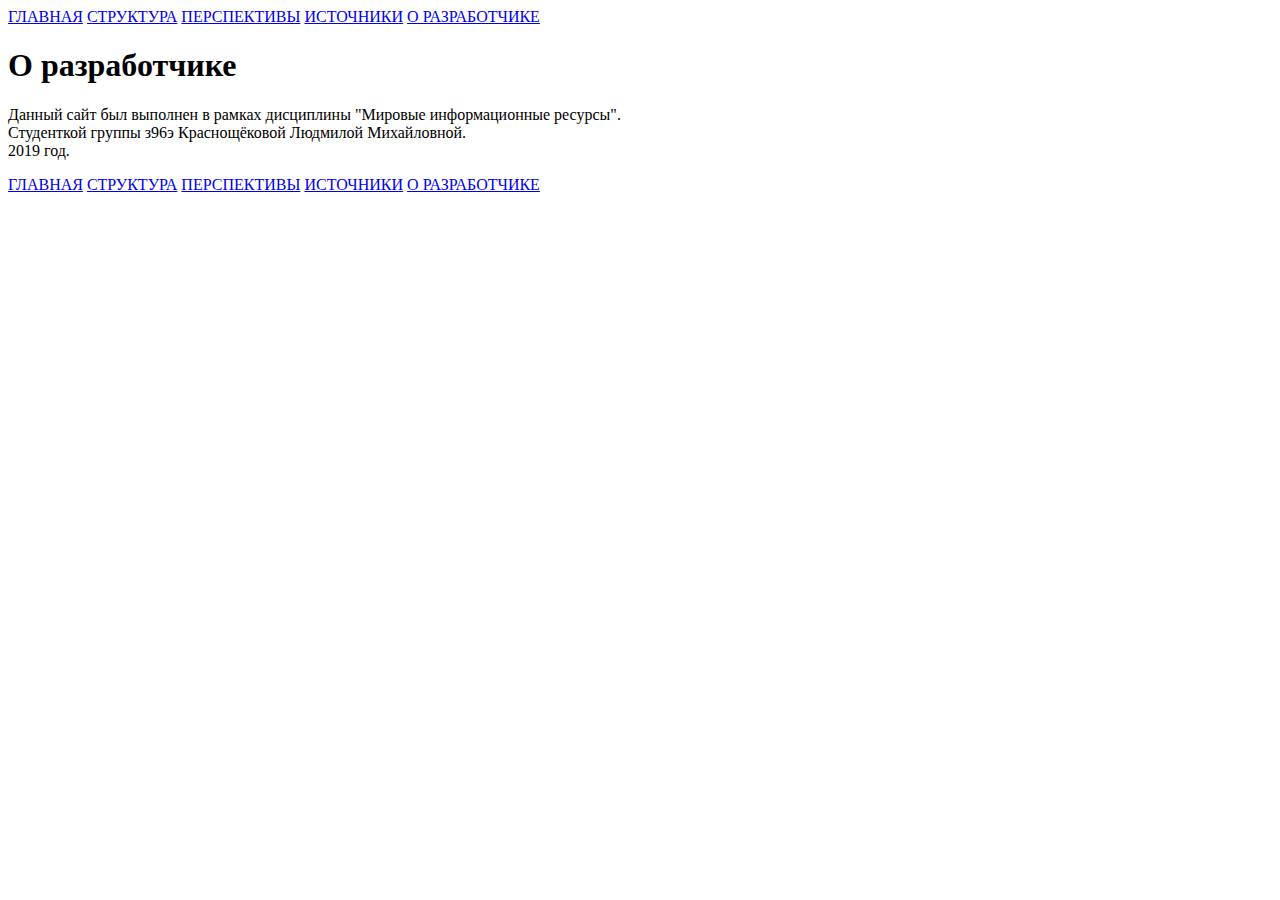
==== about.html @ d56f0c98 "Add files via upload" ====
<!DOCTYPE html>
<html>
<head>
	<meta charset="utf-8">
	<meta http-equiv="X-UA-Compatible" content="IE=edge">
	<meta name="viewport" content="width=device-width, initial-scale=1.0">
	<meta name="description" content="Данный сайт был выполнен в рамках дисциплины Мировые информационные ресурсы.">
	<meta name="author" content="Краснощёкова Людмила *_*">
	<title>О разработчике</title>
	<link rel="stylesheet" href="css/style.css">
	<!--[if lt IE 9]>
		<script src="http://css3-mediaqueries-js.googlecode.com/files/css3-mediaqueries.js"></script>
		<script src="http://html5shim.googlecode.com/svn/trunk/html5.js"></script>
	<![endif]-->
	<script type="text/javascript" src="js/jquery-1.11.0.min.js"></script>
  	<script type="text/javascript" src="js/responsiveCarousel.min.js"></script>
</head>
<body>
	<main>
		<nav>
			<a href="index.html">ГЛАВНАЯ</a>
			<a href="struct.html">СТРУКТУРА</a>
			<a href="prospects.html">ПЕРСПЕКТИВЫ</a>
			<a href="source.html">ИСТОЧНИКИ</a>
			<a href="about.html" class="activ">О РАЗРАБОТЧИКЕ</a>
		</nav>
		<section>
			<h1>О разработчике</h1>
			<div class="flex">
				<div>
					<p>Данный сайт был выполнен в рамках дисциплины "Мировые информационные ресурсы". <br>
					Студенткой группы з96э Краснощёковой Людмилой Михайловной. <br>
					2019 год.</p>
				</div>
			</div>
		</section>
		<nav>
			<a href="index.html">ГЛАВНАЯ</a>
			<a href="struct.html">СТРУКТУРА</a>
			<a href="prospects.html">ПЕРСПЕКТИВЫ</a>
			<a href="source.html">ИСТОЧНИКИ</a>
			<a href="about.html" class="activ">О РАЗРАБОТЧИКЕ</a>
		</nav>
	</main>
</body>
</html>
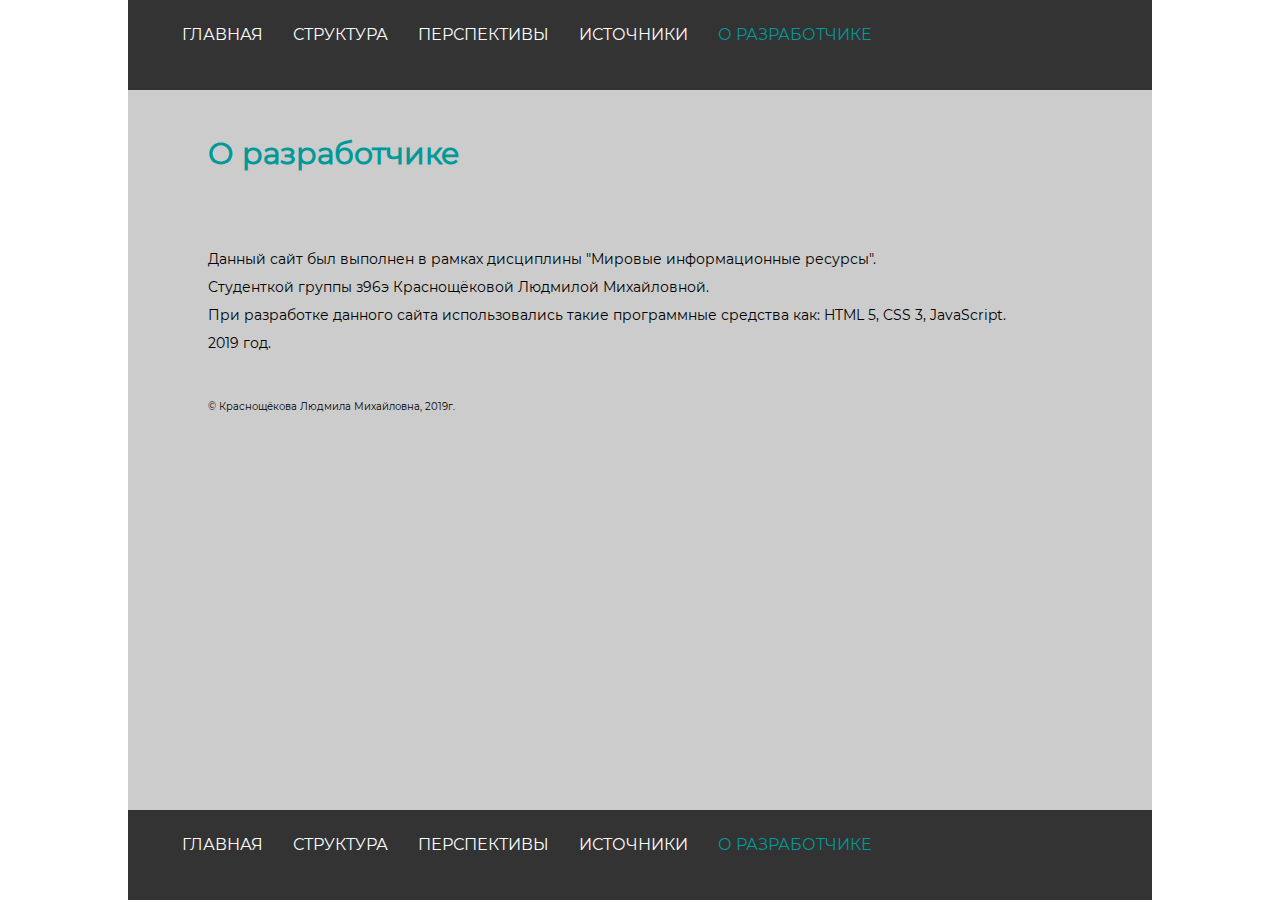
==== commit 08032102: "Add files via upload" ====
--- a/about.html
+++ b/about.html
@@ -30,9 +30,11 @@
 				<div>
 					<p>Данный сайт был выполнен в рамках дисциплины "Мировые информационные ресурсы". <br>
 					Студенткой группы з96э Краснощёковой Людмилой Михайловной. <br>
+					При разработке данного сайта использовались такие программные средства как: HTML 5, CSS 3, JavaScript.<br>
 					2019 год.</p>
 				</div>
 			</div>
+			<div class="copyright"><p>&copy; Краснощёкова Людмила Михайловна, 2019г. </p></div>
 		</section>
 		<nav>
 			<a href="index.html">ГЛАВНАЯ</a>
--- a/css/style.css
+++ b/css/style.css
@@ -0,0 +1,125 @@
+*{
+    margin: 0;
+    padding: 0;
+    box-sizing: border-box;
+}
+
+
+@font-face {
+    font-family: montserrat_ru; 
+    src: url(../font/Montserrat.ttf); 
+}
+
+main{
+    font-family: montserrat, montserrat_ru;
+    max-width: 1024px;
+    margin: 0 auto;
+}
+
+nav {
+    background: #333;
+    display: flex;
+    padding: 10px 39px 5px;
+    height: 10vh;
+}
+nav a{
+    color: #fff;
+    text-decoration: none;
+    padding: 15px;
+}
+nav a:hover{
+    color: #009999;
+}
+.activ{
+    color: #009999;
+}
+
+aside {
+    position: relative;
+}
+
+section {
+    background: #ccc;
+    padding: 45px 47px 0px 47px;
+    min-height: 80vh;
+}
+
+h1{
+    padding: 0 33px;
+    color: #009999;
+    font-size: 30px;
+}
+
+.flex{
+    display: flex;
+}
+.flex div{
+    padding: 33px 33px 0px 33px;
+    font-size: 14px;
+}
+
+p{
+    padding: 40px 0 0 0;
+    line-height: 2;
+}
+
+.copyright{
+    bottom: 0;
+    padding-left: 33px;
+    font-size: 10px;
+}
+
+
+/** slider **/
+.crsl-item {
+    background: #fff;
+    padding: 8px 0;
+}
+.crsl-item img{
+    width: 100%;
+}
+
+.previous{
+    position: absolute;
+    top: 110px;
+    left: 10px;
+    z-index: 1;
+    font-size: 16px;
+    color: #fff;
+    text-decoration: none;
+}
+.next{
+    position: absolute;
+    top: 110px;
+    right: 10px;
+    z-index: 1;
+    font-size: 16px;
+    color: #fff;
+    text-decoration: none;
+}
+/** end slider **/
+
+@media screen and (max-width: 680px){
+    aside img{
+        width: 100%;
+    }
+    .flex{
+        flex-wrap: wrap;
+    }
+    section {
+        padding: 30px 10px 30px;
+    }
+    /*Адаптация меню*/
+    nav {
+        flex-direction: column;
+    }
+    nav a{
+        display: none;
+    }
+    .activ{
+        display: block;
+    }
+    nav:hover a{
+        display: block;
+    }
+}